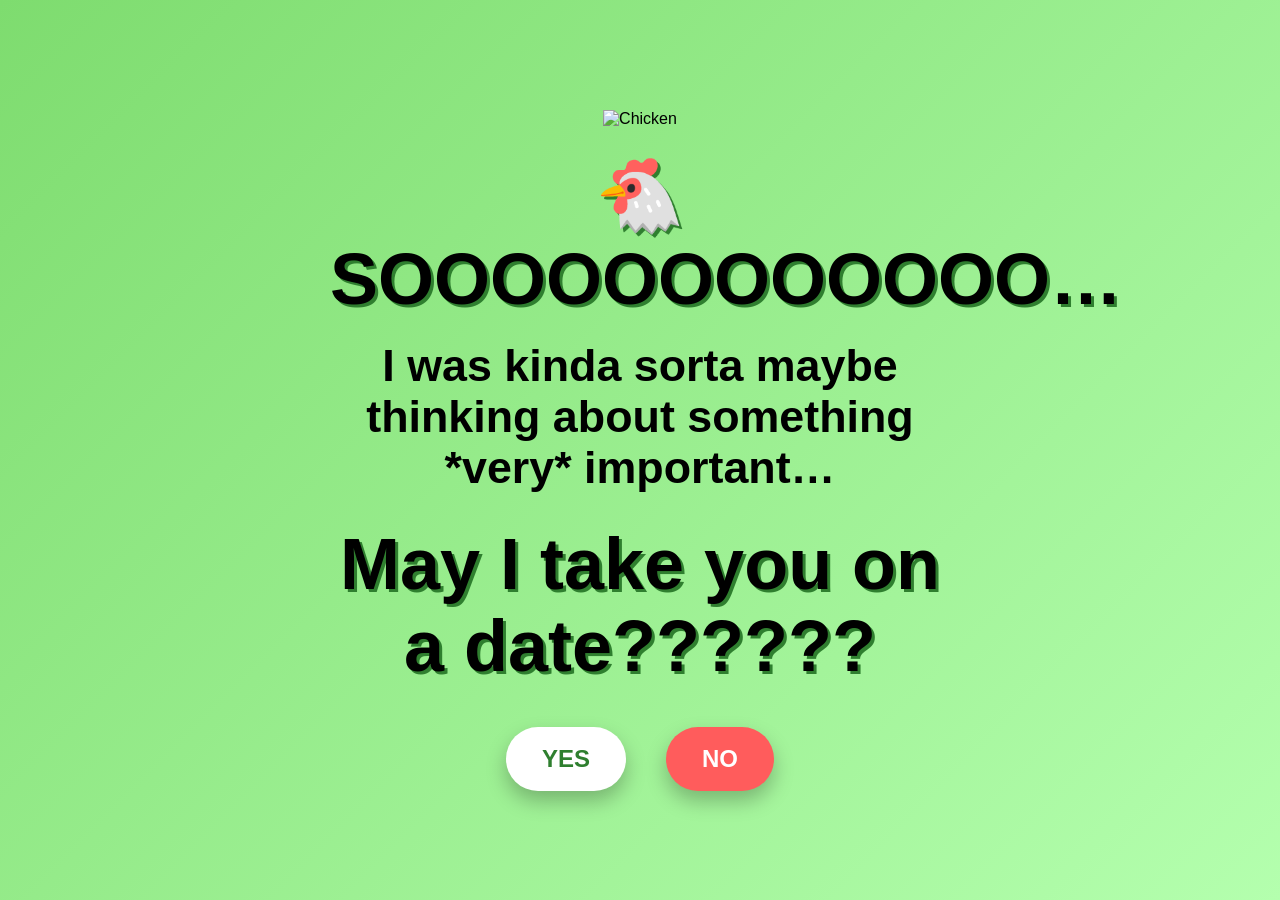
==== index.html @ fdb51528 "Add files via upload" ====
<!DOCTYPE html>
<html lang="en">
<head>
    <meta charset="UTF-8">
    <meta name="viewport" content="width=device-width, initial-scale=1.0">
    <title>Chicken Date Intro</title>
    <link rel="stylesheet" href="style.css">
</head>

<body class="screen">
    <div class="center">
        <img src="imgs\chicken1.jpg" class="chicken" alt="Chicken">

        <h1 class="big-intro">🐔 SOOOOOOOOOOOO…</h1>

        <p class="big-sub">
            I was kinda sorta maybe<br>
            thinking about something<br>
            *very* important…
        </p>

        <h1 class="big-intro" style="margin-top: 20px;">
            May I take you on a date??????
        </h1>

        <div class="btn-row">
            <a href="date.html" class="btn yes">YES</a>
            <button id="noBtn" class="btn no">NO</button>
        </div>
    </div>

    <script src="script.js"></script>
</body>
</html>
---- style.css ----
/* RESET */
* {
    margin: 0;
    padding: 0;
    box-sizing: border-box;
    font-family: "Segoe UI", sans-serif;
}

/* BASE BODY */
body {
    opacity: 0;
}

/* FULL SCREEN BACKGROUND */
body.screen {
    height: 100vh;
    width: 100vw;
    background: linear-gradient(135deg, #7edc6f, #b4ffae);
    display: flex;
    justify-content: center;
    align-items: center;
    overflow: hidden;
    position: relative;
}

/* CENTER CONTENT */
.center {
    width: 100%;
    max-width: 700px;
    padding: clamp(20px, 5vw, 40px);
    text-align: center;
}

/* CHICKEN IMAGE */
.chicken {
    width: clamp(120px, 30vw, 240px);
    margin-bottom: 25px;
    animation: chickenBob 2s infinite ease-in-out;
}

/* HEADINGS / TEXT */
.big-intro {
    font-size: clamp(2.5rem, 7vw, 4.5rem);
    font-weight: 800;
    margin-bottom: 20px;
    text-shadow: 3px 3px 0px #2f7f2f;
}

.big-sub {
    font-size: clamp(1.6rem, 5vw, 2.8rem);
    margin-bottom: 30px;
    font-weight: 600;
}

/* BUTTONS */
.btn {
    display: inline-block;
    padding: clamp(12px, 3vw, 18px) clamp(20px, 5vw, 36px);
    background: #ffffff;
    color: #2f7f2f;
    border-radius: 999px;
    text-decoration: none;
    font-size: clamp(1rem, 4vw, 1.5rem);
    font-weight: 700;
    box-shadow: 0 10px 20px rgba(0,0,0,0.25);
    border: none;
    cursor: pointer;
    transition: transform 0.25s ease, box-shadow 0.25s ease, background 0.25s ease;
    position: relative;
}

.btn:hover {
    transform: translateY(-6px) scale(1.05);
    box-shadow: 0 14px 26px rgba(0,0,0,0.25);
}

.btn:active {
    transform: scale(0.92);
    box-shadow: 0 6px 12px rgba(0,0,0,0.2);
}

/* BUTTON ROW */
.btn-row {
    display: flex;
    justify-content: center;
    align-items: center;
    gap: clamp(20px, 5vw, 40px);
    margin-top: 40px;
    flex-wrap: wrap;
}

/* YES / NO */
.yes {
    z-index: 1;
}

.no {
    background: #ff5c5c;
    color: #fff;
    z-index: 2;
}

.yes:hover {
    background: #d6ffd2;
}

.no:hover {
    background: #ff7b7b;
}

/* INPUTS */
.input {
    width: 100%;
    padding: 18px;
    border-radius: 14px;
    border: none;
    margin-top: 20px;
    font-size: 1.4rem;
    color: #2f7f2f;
}

/* SUMMARY BOX */
.summary {
    background: #ffffff;
    color: #2f7f2f;
    padding: 28px;
    border-radius: 14px;
    font-size: 1.5rem;
    margin-bottom: 35px;
    box-shadow: 0 10px 20px rgba(0,0,0,0.2);
}

/* PROGRESS BAR */
.progress {
    width: 100%;
    max-width: 600px;
    margin: 0 auto 30px auto;
    display: flex;
    justify-content: space-between;
}

.progress-step {
    width: 22%;
    height: 10px;
    background: #d6ffd2;
    border-radius: 999px;
    transition: background 0.4s ease;
}

.progress-step.active {
    background: #4caf50;
}

/* CONFETTI */
.confetti-piece {
    position: fixed;
    width: 12px;
    height: 12px;
    opacity: 1;
    border-radius: 3px;
    pointer-events: none;
    transition: transform 1.5s ease-out, opacity 1.5s ease-out;
    z-index: 9999;
}

/* LOADING SCREEN */
#loadingScreen {
    position: fixed;
    inset: 0;
    background: rgba(126, 220, 111, 0.95);
    display: flex;
    justify-content: center;
    align-items: center;
    z-index: 999;
    animation: fadeOutLoad 1s ease forwards;
    animation-delay: 1.2s;
}

.loading-chicken {
    width: clamp(120px, 30vw, 200px);
    animation: chickenBob 1.5s infinite ease-in-out;
}

/* PAGE TRANSITIONS */
.page-enter {
    opacity: 0;
    transform: translateY(40px);
}

.page-enter-active {
    opacity: 1;
    transform: translateY(0);
    transition: opacity 0.6s ease, transform 0.6s ease;
}

/* YES HEARTBEAT */
.yes-heartbeat {
    animation: heartbeat 1.2s infinite ease-in-out;
}

/* YES SUPER MODE */
.yes-super {
    animation: yesSuperPulse 0.6s infinite ease-in-out;
    box-shadow: 0 0 40px #7fff7f, 0 0 80px #4cff4c;
    background: #b8ffb8 !important;
    transform: scale(2.2) !important;
    z-index: 999;
}

.yes-super::after {
    content: "✨";
    position: absolute;
    top: -20px;
    right: -20px;
    font-size: 2rem;
    animation: sparkleSpin 1.2s infinite linear;
}

/* ANIMATIONS */
@keyframes chickenBob {
    0% { transform: translateY(0); }
    50% { transform: translateY(-18px); }
    100% { transform: translateY(0); }
}

@keyframes fadeOutLoad {
    from { opacity: 1; }
    to { opacity: 0; visibility: hidden; }
}

@keyframes heartbeat {
    0% { transform: scale(1); }
    25% { transform: scale(1.08); }
    50% { transform: scale(1); }
    75% { transform: scale(1.12); }
    100% { transform: scale(1); }
}

@keyframes yesSuperPulse {
    0% { transform: scale(2.2); }
    50% { transform: scale(2.35); }
    100% { transform: scale(2.2); }
}

@keyframes sparkleSpin {
    from { transform: rotate(0deg); }
    to { transform: rotate(360deg); }
}
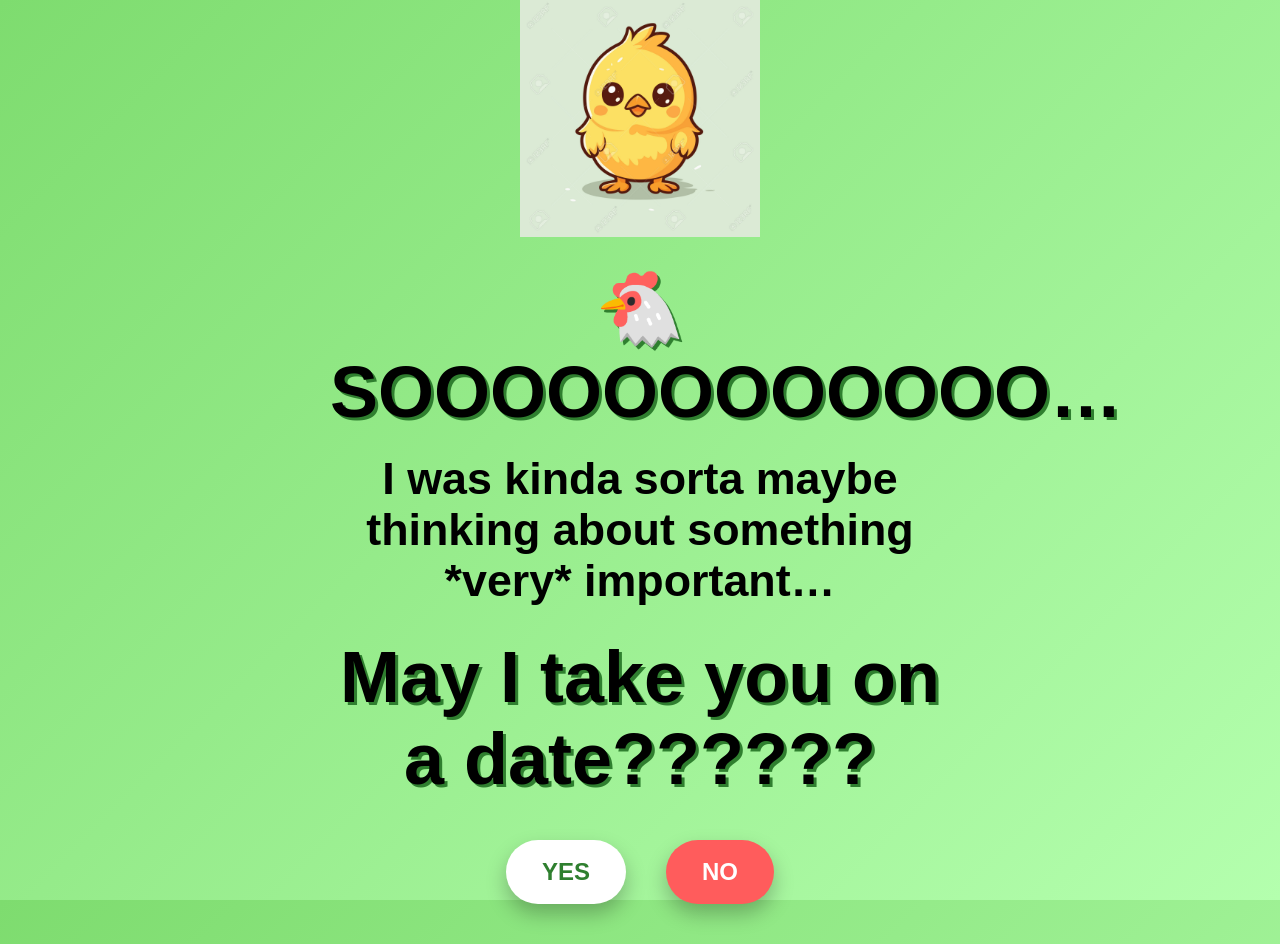
==== commit 478abc99: "Update index.html" ====
--- a/index.html
+++ b/index.html
@@ -9,7 +9,7 @@
 
 <body class="screen">
     <div class="center">
-        <img src="imgs\chicken1.jpg" class="chicken" alt="Chicken">
+        <img src="chicken1.jpg" class="chicken" alt="Chicken">
 
         <h1 class="big-intro">🐔 SOOOOOOOOOOOO…</h1>
 
